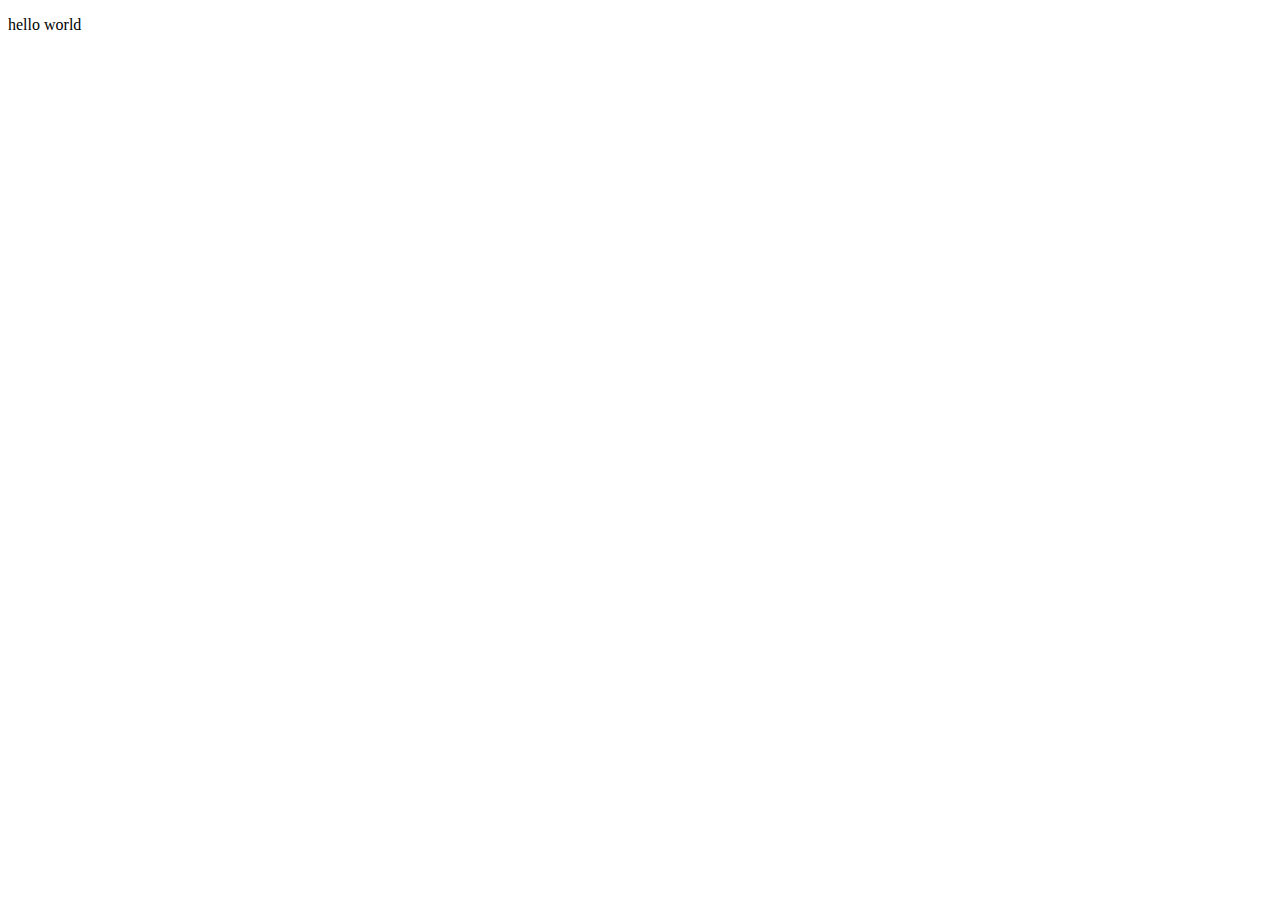
==== index.htm @ b275d78c "re uploading" ====
<!DOCTYPE html>
<html lang="en">
  <head>
    <meta charset="UTF-8" />
    <meta name="viewport" content="width=device-width, initial-scale=1.0" />
    <title>Document</title>
  </head>
  <body>
    <p>hello world</p>
  </body>
</html>
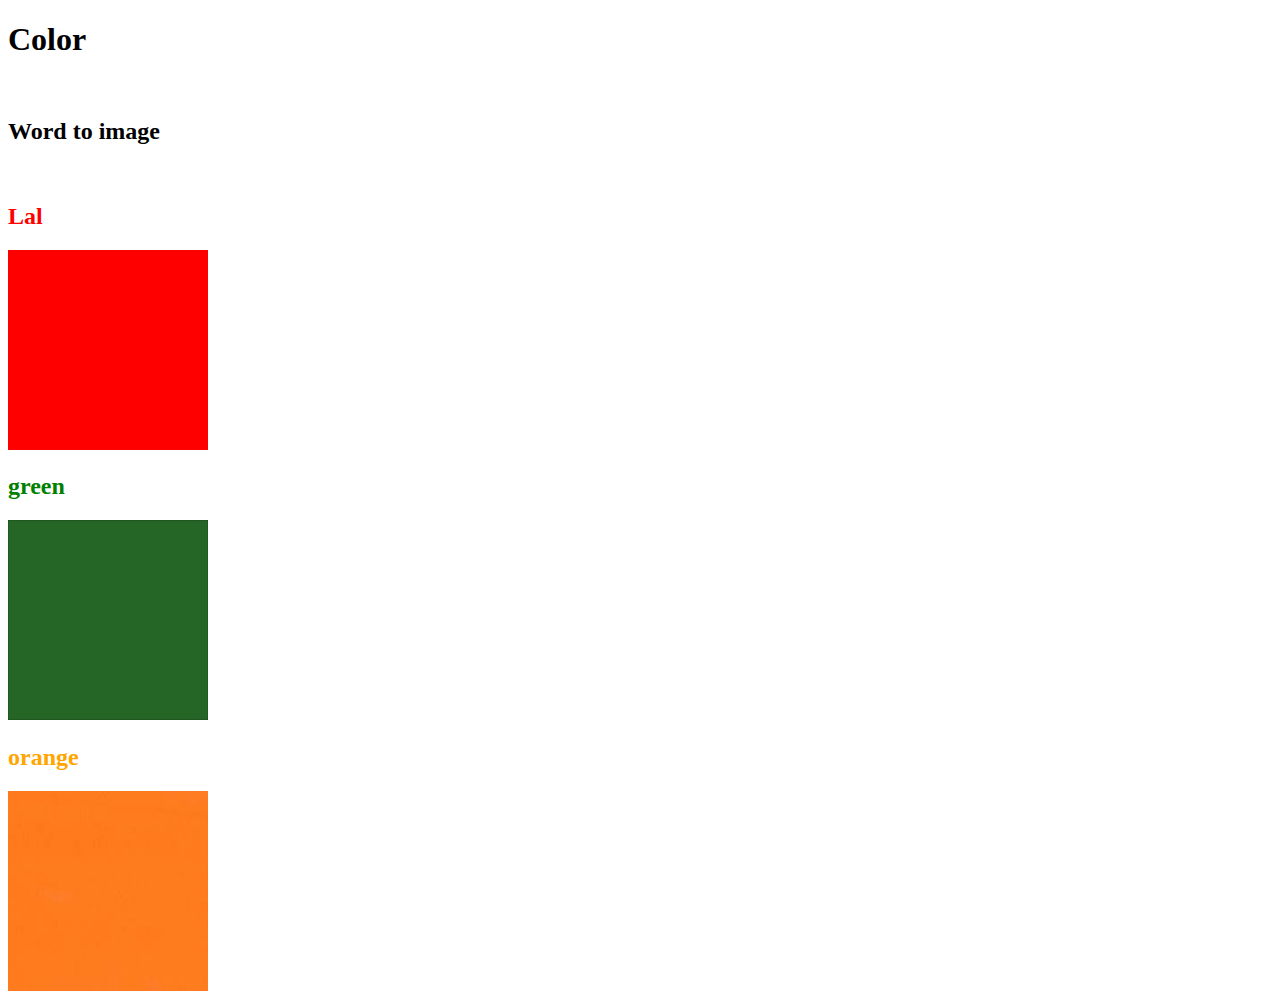
==== commit 94e1fdce: "trying to run my 1st webpage" ====
--- a/index.htm
+++ b/index.htm
@@ -3,9 +3,19 @@
   <head>
     <meta charset="UTF-8" />
     <meta name="viewport" content="width=device-width, initial-scale=1.0" />
-    <title>Document</title>
+    <title>Vocabulary for kid</title>
+    <link rel="stylesheet" href="../vocabproject/styles1.css" />
   </head>
   <body>
-    <p>hello world</p>
+    <h1>Color</h1>
+    <br />
+    <h2>Word to image</h2>
+    <br />
+    <h2 class="color-title" id="red">Lal</h2>
+    <img src="../vocabproject/asset/red.png" alt="Red color" />
+    <h2 class="color-title" id="green">green</h2>
+    <img src="../vocabproject/asset/green.png" alt="green color" />
+    <h2 class="class-title" id="orange">orange</h2>
+    <img src="../vocabproject/asset/orange.png" alt="orange color" />
   </body>
 </html>
--- a/vocabproject/styles1.css
+++ b/vocabproject/styles1.css
@@ -0,0 +1,16 @@
+img {
+  height: 200px;
+  width: 200px;
+}
+color-titles {
+  font-weight: normal;
+}
+#red {
+  color: red;
+}
+#green {
+  color: green;
+}
+#orange {
+  color: orange;
+}
